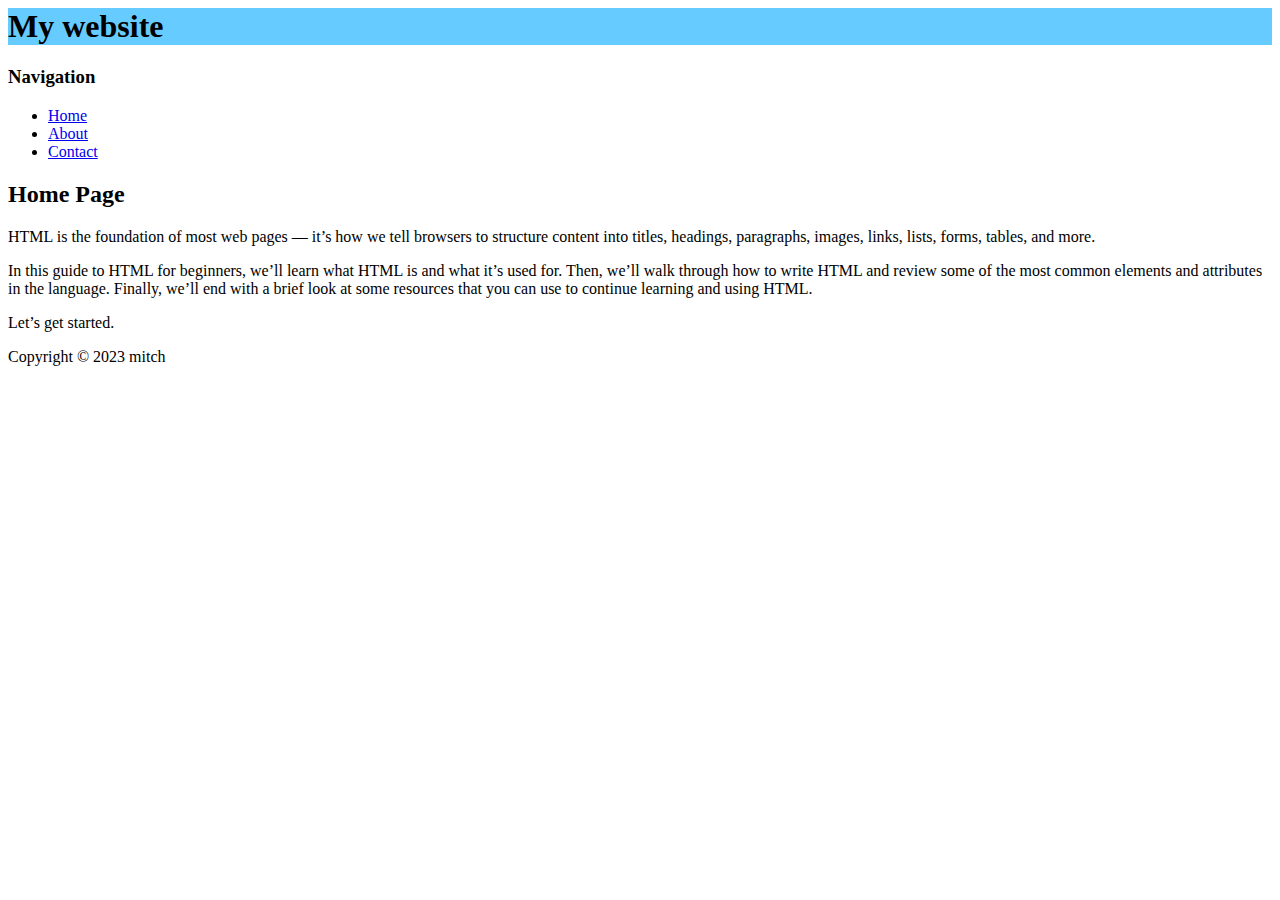
==== sandbox_css/index.html @ 52efc62d "Add files via upload" ====
<html>
	<head>
		<title>My website</title>
		<link rel="stylesheet" type="text/css" href="site_style.css" />
	</head>
	<body>
		<div id="container">
			<div id="header">
				<h1>My website</h1>
			</div><!-- end header -->
			<div id="content">
				<div id="nav">
					<h3>Navigation</h3>
					<ul id="nav-links"><!-- unordered list -->
					<li><a href="#" target="_self">Home<a></li>
					<li><a href="https://www.youtube.com/watch?v=0afZj1G0BIE" target="_self">About<a></li>
					<li><a href="#" target="_self">Contact<a></li>
					</ul><!-- end nav-links -->
				</div><!-- end nav -->
				<div id="main">
					<h2>Home Page</h2>
					<p>HTML is the foundation of most web pages — it’s how we tell browsers to structure
					content into titles, headings, paragraphs, images, links, lists, forms, tables, and more.
					</p>
					<p>In this guide to HTML for beginners, we’ll learn what HTML is and what it’s used for.
					Then, we’ll walk through how to write HTML and review some of the most common elements
					and attributes in the language. Finally, we’ll end with a brief look at some resources
					that you can use to continue learning and using HTML.
					</p>
					<p>Let’s get started.
					</p>
				</div><!-- end main -->
			</div><!-- end content -->
			<div id="footer">
				<p>Copyright &copy; 2023 mitch
				</p>			
			</div><!-- end footer -->

		</div><!-- end container -->
	</body>
</html>
---- sandbox_css/site_style.css ----
/* site_style.css */

/* define element */
/* color #66CCFF blueshade */

/* like <div id="header"> */
#header {
	background-color: #66CCFF;
}
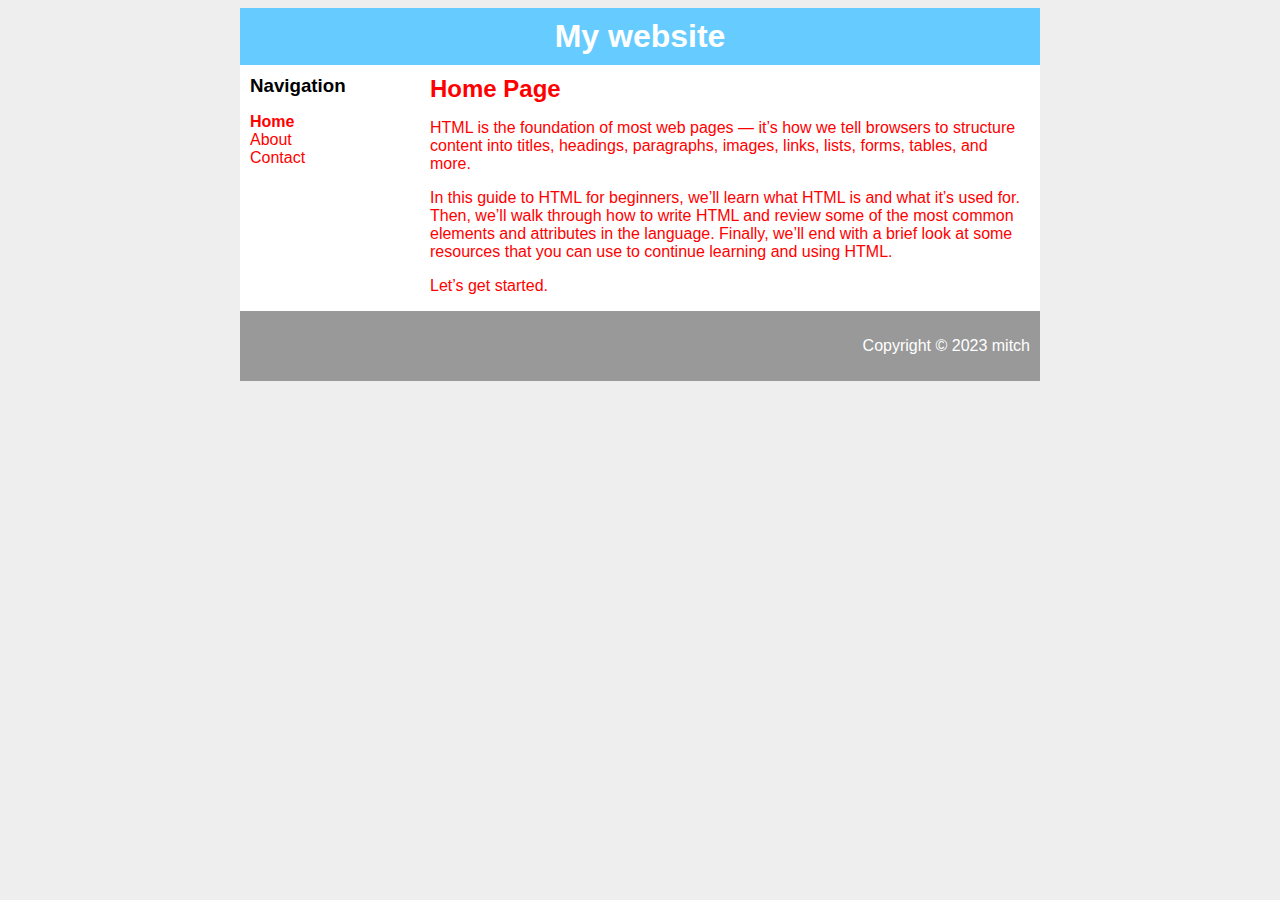
==== commit 9c078df1: "Finished the video" ====
--- a/sandbox_css/index.html
+++ b/sandbox_css/index.html
@@ -1,41 +1,41 @@
-<html>
-	<head>
-		<title>My website</title>
-		<link rel="stylesheet" type="text/css" href="site_style.css" />
-	</head>
-	<body>
-		<div id="container">
-			<div id="header">
-				<h1>My website</h1>
-			</div><!-- end header -->
-			<div id="content">
-				<div id="nav">
-					<h3>Navigation</h3>
-					<ul id="nav-links"><!-- unordered list -->
-					<li><a href="#" target="_self">Home<a></li>
-					<li><a href="https://www.youtube.com/watch?v=0afZj1G0BIE" target="_self">About<a></li>
-					<li><a href="#" target="_self">Contact<a></li>
-					</ul><!-- end nav-links -->
-				</div><!-- end nav -->
-				<div id="main">
-					<h2>Home Page</h2>
-					<p>HTML is the foundation of most web pages — it’s how we tell browsers to structure
-					content into titles, headings, paragraphs, images, links, lists, forms, tables, and more.
-					</p>
-					<p>In this guide to HTML for beginners, we’ll learn what HTML is and what it’s used for.
-					Then, we’ll walk through how to write HTML and review some of the most common elements
-					and attributes in the language. Finally, we’ll end with a brief look at some resources
-					that you can use to continue learning and using HTML.
-					</p>
-					<p>Let’s get started.
-					</p>
-				</div><!-- end main -->
-			</div><!-- end content -->
-			<div id="footer">
-				<p>Copyright &copy; 2023 mitch
-				</p>			
-			</div><!-- end footer -->
-
-		</div><!-- end container -->
-	</body>
-</html>
+<html>
+	<head>
+		<title>My website</title>
+		<link rel="stylesheet" type="text/css" href="site_style.css" />
+	</head>
+	<body>
+		<div id="container">
+			<div id="header">
+				<h1>My website</h1>
+			</div><!-- end header -->
+			<div id="content">
+				<div id="nav">
+					<h3>Navigation</h3>
+					<ul id="nav-links"><!-- unordered list -->
+					<li><a class="selected" href="#" target="_self">Home<a></li>
+					<li><a href="https://www.youtube.com/watch?v=0afZj1G0BIE" target="_new">About<a></li>
+					<li><a href="#" target="_self">Contact<a></li>
+					</ul><!-- end nav-links -->
+				</div><!-- end nav -->
+				<div id="main">
+					<h2>Home Page</h2>
+					<p>HTML is the foundation of most web pages — it’s how we tell browsers to structure
+					content into titles, headings, paragraphs, images, links, lists, forms, tables, and more.
+					</p>
+					<p>In this guide to HTML for beginners, we’ll learn what HTML is and what it’s used for.
+					Then, we’ll walk through how to write HTML and review some of the most common elements
+					and attributes in the language. Finally, we’ll end with a brief look at some resources
+					that you can use to continue learning and using HTML.
+					</p>
+					<p>Let’s get started.
+					</p>
+				</div><!-- end main -->
+			</div><!-- end content -->
+			<div id="footer">
+				<p>Copyright &copy; 2023 mitch
+				</p>			
+			</div><!-- end footer -->
+
+		</div><!-- end container -->
+	</body>
+</html>
--- a/sandbox_css/site_style.css
+++ b/sandbox_css/site_style.css
@@ -1,9 +1,81 @@
-/* site_style.css */
-
-/* define element */
-/* color #66CCFF blueshade */
-
-/* like <div id="header"> */
-#header {
-	background-color: #66CCFF;
-}+/* site_style.css */
+
+/* Development of this style is at;
+https://www.youtube.com/watch?v=0afZj1G0BIE */
+
+/* define element '# for id' '. for class' */
+/* color #66CCFF blueshade */
+/* color #EEEEEE grayshade */
+/* color #999999 grayish */
+
+/* like the page body */
+body {
+	background-color: #EEEEEE;
+	font-family: Helvetica, Arial, sans-serif; /* the text font to display */
+}
+
+/* like all the a link tags */
+a {
+	text-decoration: none; /* no link colours or lines */
+	color: red; /* the text colour */
+}
+
+/* like all the heading tags */
+h1, h2, h3 {
+	margin: 0; /* no white space around */
+}
+
+#container {
+	background-color: white;
+	
+	/* Center everything */
+	width: 800px;
+	margin-left: auto;
+	margin-right: auto;
+}
+
+/* like <div id="header"> */
+#header {
+	background-color: #66CCFF;  /* the page colour */
+	color: white; /* the text colour */
+	text-align: center; /* Words run down the middle */
+	padding: 10px 10px 10px 10px; /* margins Top Right Bottom Left */
+	}
+
+/* like <div id="content"> */	
+#content {
+	padding: 10px 10px 10px 10px; /* margins Top Right Bottom Left */
+}
+
+/* div normaly are above each other. use float for side-by-side */
+/* like <div id="nav"> */
+#nav {
+	width: 180px; /* the element width */
+	float: left; /* element on left side */
+	}	
+
+/* like all the ul tags in nav div */
+#nav ul {
+	list-style-type: none; /* no bullet points */
+	padding: 0; /* tight to margin */
+}
+
+/* like <div id="main"> */
+#main {
+	width: 600px; /* the element width */
+	float: right; /* element on Right side */
+}
+
+/* like <div id="footer"> */
+#footer {
+	clear: both; /* display when clear of float elements*/
+	padding: 10px 10px 10px 10px; /* margins Top Right Bottom Left */
+	background-color: #999999;  /* the page colour */
+	color: white; /* the text colour */
+	text-align: right; /* Words run down the RHS */
+}
+
+/* like <p class="selected"> */
+#nav .selected {
+	font-weight: bold;
+}
